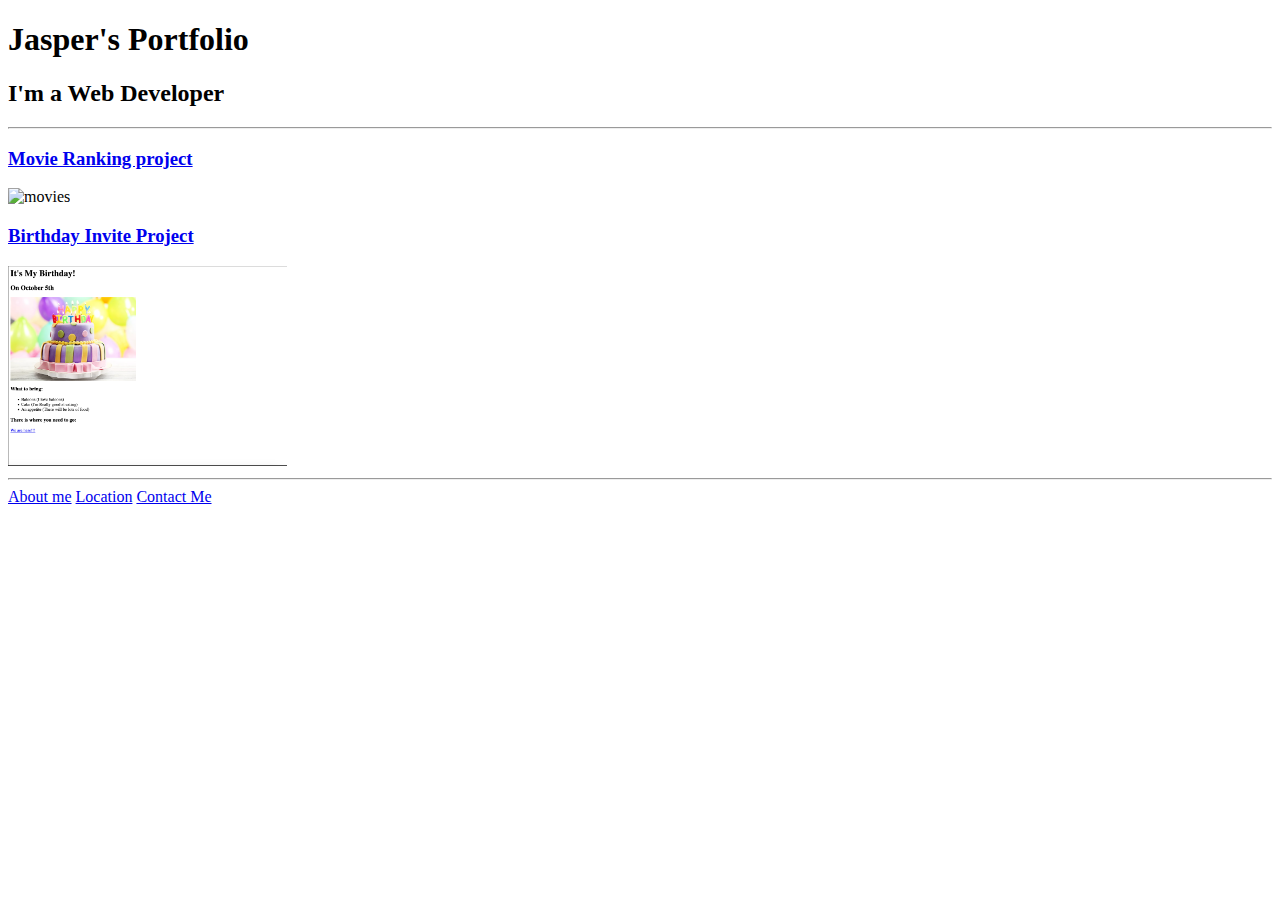
==== index.html @ b3379462 "Add files via upload" ====
<!DOCTYPE html>
<html lang="en">

    <head>
    <meta charset="UTF-8">
    <title>Portfolio</title>
    </head>

    <body>
        <h1>Jasper's Portfolio</h1>
        <h2> I'm a Web Developer</h2>
        <hr/>
        <h3><a href="./Movies.html">Movie Ranking project</a></h3>
<img src="./movies screen.png" height="200" alt="movies">


<h3><a href="Birthday Project.html">Birthday Invite Project</a></h3>
<img src="./Birthday Screen.png" height="200" alt="birthday party invite">
<hr />

<a href="./JasperA.html">About me</a>
<a href="https://maps.app.goo.gl/CaiZSywzvSWy2nTK6">Location</a>
<a href="Contact Me J.html">Contact Me</a>
    </body>

</html>
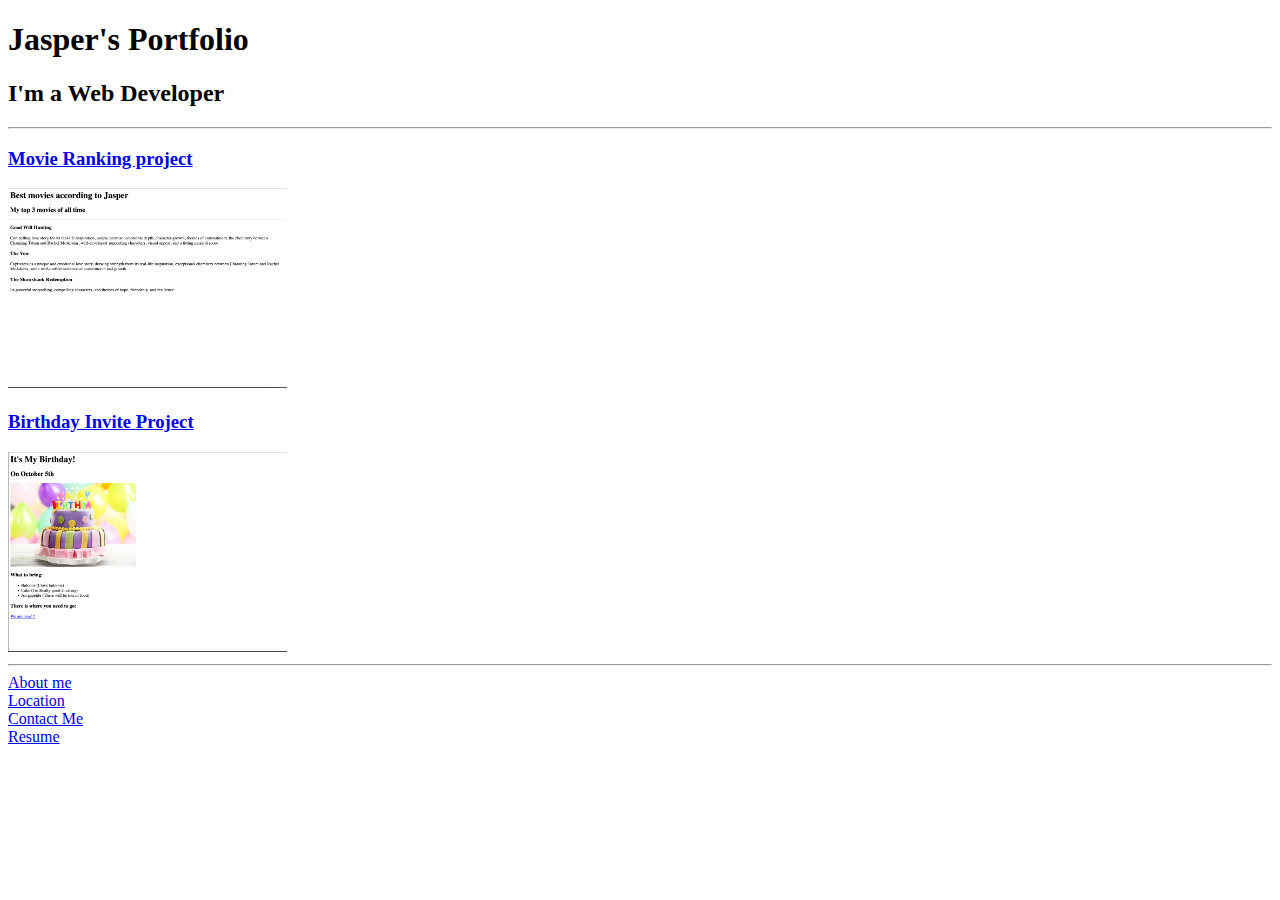
==== commit f3faeaeb: "Update index.html" ====
--- a/index.html
+++ b/index.html
@@ -18,9 +18,10 @@
 <img src="./Birthday Screen.png" height="200" alt="birthday party invite">
 <hr />
 
-<a href="./JasperA.html">About me</a>
-<a href="https://maps.app.goo.gl/CaiZSywzvSWy2nTK6">Location</a>
-<a href="Contact Me J.html">Contact Me</a>
+<a href="./JasperA.html">About me</a><br />
+<a href="https://maps.app.goo.gl/CaiZSywzvSWy2nTK6">Location</a><br />
+<a href="Contact Me J.html">Contact Me</a><br />
+<a href="./resume.html" alt="Resume">Resume</a>
     </body>
 
-</html>+</html>
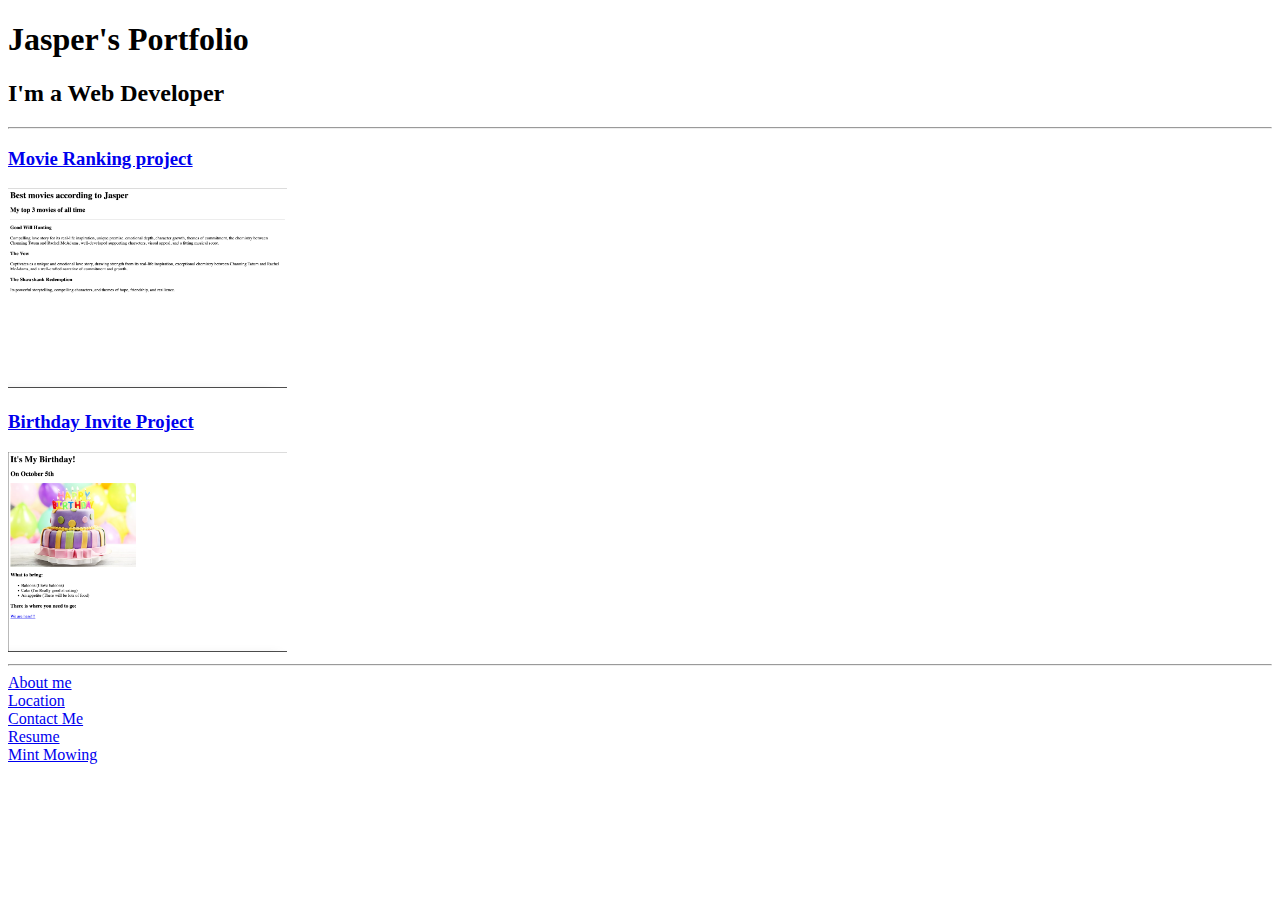
==== commit 530b20f2: "Update index.html" ====
--- a/index.html
+++ b/index.html
@@ -21,7 +21,8 @@
 <a href="./JasperA.html">About me</a><br />
 <a href="https://maps.app.goo.gl/CaiZSywzvSWy2nTK6">Location</a><br />
 <a href="Contact Me J.html">Contact Me</a><br />
-<a href="./resume.html" alt="Resume">Resume</a>
+<a href="./resume.html" alt="Resume">Resume</a><br />
+        <a href="../Mint Mowing/">Mint Mowing</a>
     </body>
 
 </html>
